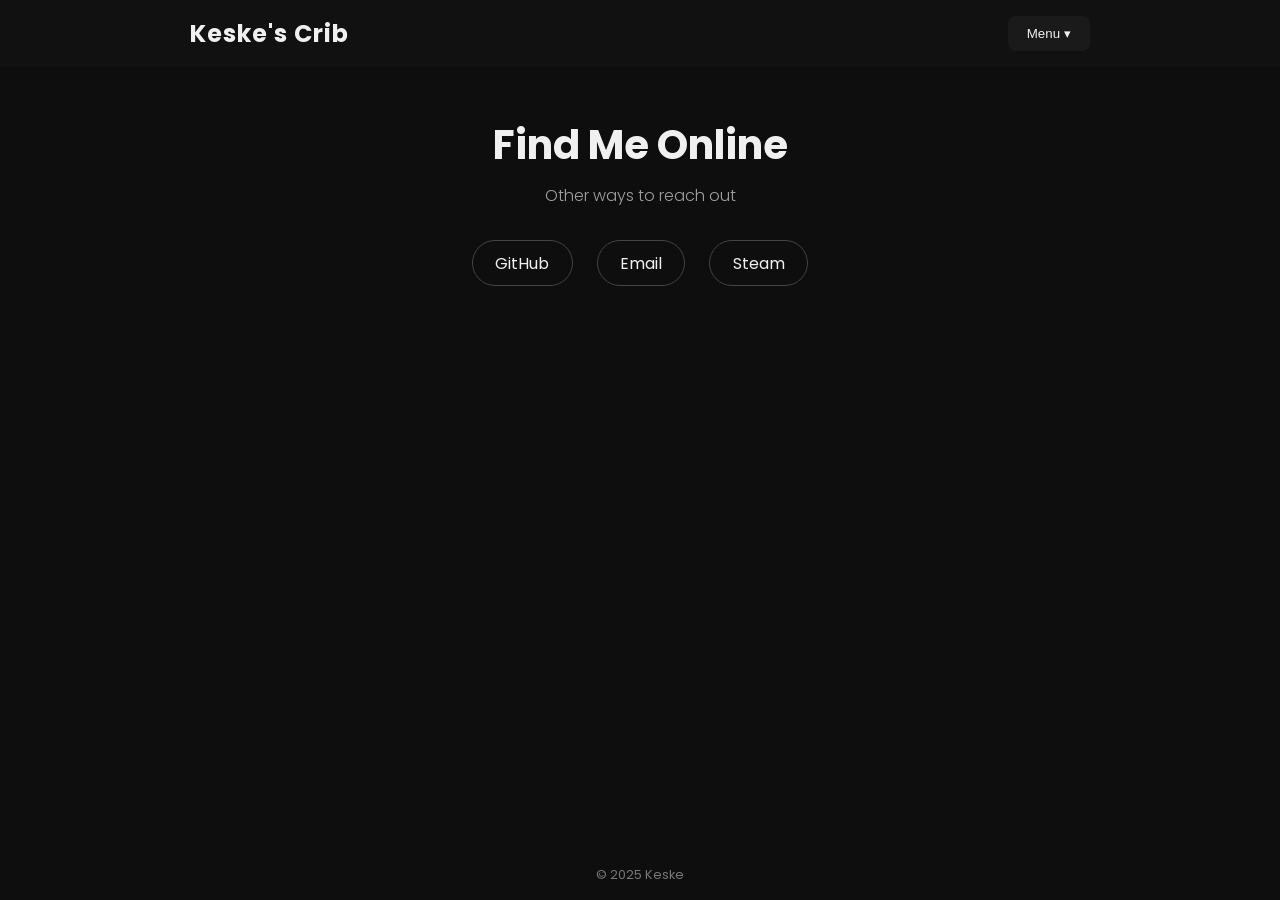
==== social.html @ c81e66d2 "Update #5" ====
<!DOCTYPE html>
<html lang="en">
<head>
  <meta charset="UTF-8">
  <meta name="viewport" content="width=device-width, initial-scale=1.0">
  <title>Social</title>
  <link href="https://fonts.googleapis.com/css2?family=Poppins:wght@300;500;700&display=swap" rel="stylesheet">
  <link rel="stylesheet" href="style.css">
  <link rel="icon" type="image/png" href="icons/favicon.png">
</head>
<body>
  <header>
    <nav class="navbar">
      <h1 class="logo">Keske's Crib</h1>
      <div class="dropdown">
        <button class="dropbtn">Menu ▾</button>
        <div class="dropdown-content">
          <a href="index.html">Home</a>
          <a href="social.html">Social</a>
          <a href="aboutUs.html">About Us</a>
        </div>
      </div>
    </nav>
  </header>

  <main class="container">
    <h2 class="title">Find Me Online</h2>
    <p class="subtitle">Other ways to reach out</p>
    <div class="links">
      <a href="https://github.com/keskep" target="_blank">GitHub</a>
      <a href="mailto:panagiotis.keskeridis@gmail.com">Email</a>
      <a href="https://steamcommunity.com/id/keske1926/">Steam</a>
    </div>
  </main>

  <footer>
    <p>© 2025 Keske</p>
  </footer>
</body>
</html>
---- style.css ----
* {
  margin: 0;
  padding: 0;
  box-sizing: border-box;
}

body {
  background-color: #0f0e0e;
  color: #f0f0f0;
  font-family: 'Poppins', sans-serif;
  display: flex;
  flex-direction: column;
  min-height: 100vh;
}

header {
  width: 100%;
  background-color: #111;
  padding: 1rem 2rem;
  display: flex;
  justify-content: center;
}

.navbar {
  width: 100%;
  max-width: 900px;
  display: flex;
  align-items: center;
  justify-content: space-between;
}

.logo {
  font-weight: 700;
  letter-spacing: 1px;
}

.dropdown {
  position: relative;
  display: inline-block;
}

.dropbtn {
  background-color: #1a1a1a;
  color: #f0f0f0;
  padding: 0.6rem 1.2rem;
  border: none;
  border-radius: 8px;
  cursor: pointer;
  transition: background-color 0.3s ease;
}

.dropbtn:hover {
  background-color: #f0f0f0;
  color: #0d0d0d;
}

.dropdown-content {
  display: none;
  position: absolute;
  right: 0;
  background-color: #1a1a1a;
  min-width: 160px;
  box-shadow: 0 4px 8px rgba(0, 0, 0, 0.3);
  border-radius: 8px;
  z-index: 1;
}

.dropdown-content a {
  color: #f0f0f0;
  padding: 0.8rem 1rem;
  text-decoration: none;
  display: block;
  transition: background 0.3s;
  border-radius: 8px;
}

.dropdown-content a:hover {
  background-color: #f0f0f0;
  color: #0d0d0d;
}

.dropdown:hover .dropdown-content {
  display: block;
}

.container {
  text-align: center;
  padding: 3rem 2rem;
  flex: 1;
}

.title {
  font-size: 2.5rem;
  margin-bottom: 0.5rem;
}

.subtitle {
  color: #a0a0a0;
  font-weight: 300;
  margin-bottom: 2rem;
}

.links {
  display: flex;
  flex-wrap: wrap;
  justify-content: center;
  gap: 1.5rem;
}

.links a {
  text-decoration: none;
  color: #f0f0f0;
  border: 1px solid #444;
  padding: 0.6rem 1.4rem;
  border-radius: 25px;
  transition: 0.3s ease;
}

.links a:hover {
  background-color: #f0f0f0;
  color: #0d0d0d;
}

footer {
  text-align: center;
  padding: 1rem;
  color: #777;
  font-size: 0.8rem;
}
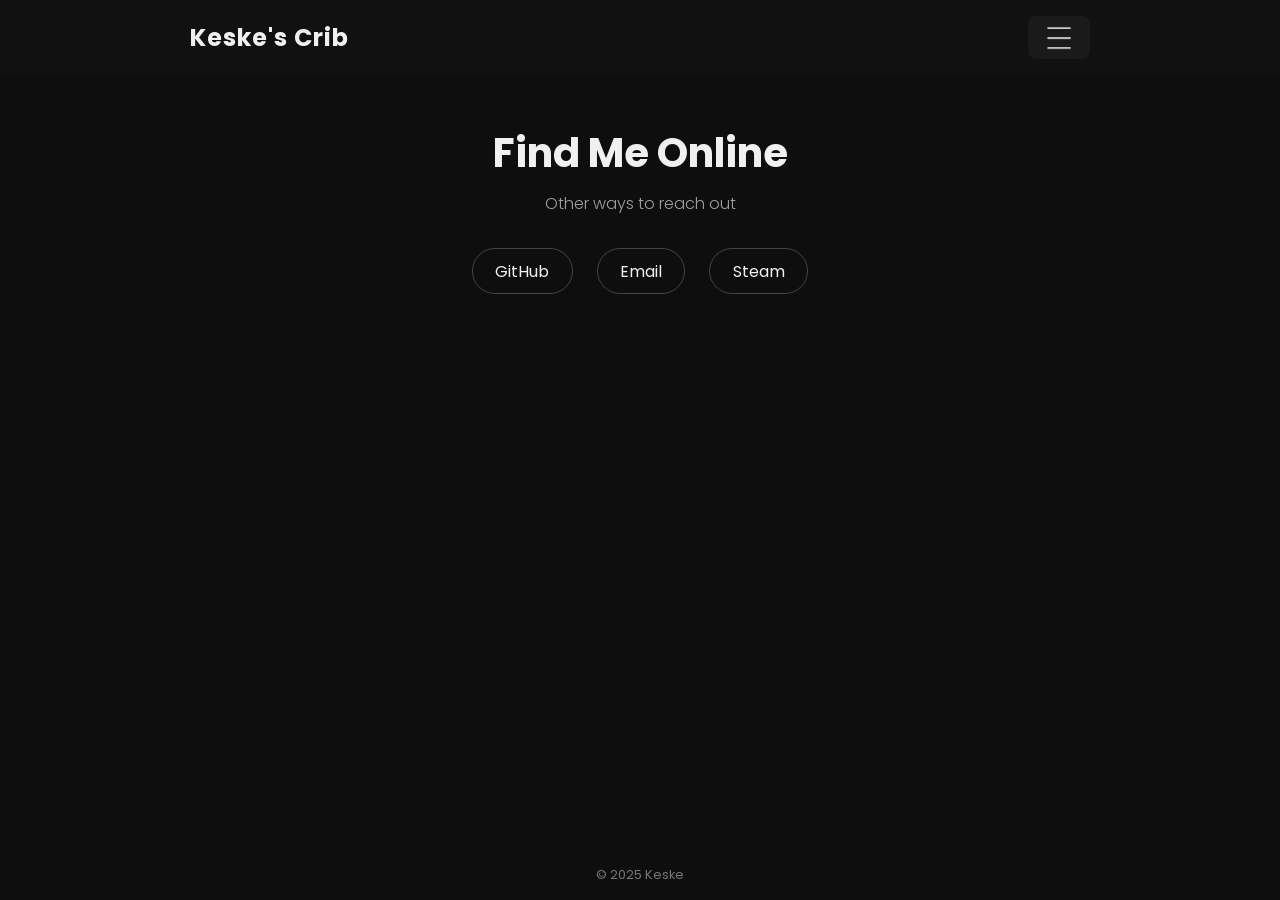
==== commit 0650f0c4: "Update #6" ====
--- a/social.html
+++ b/social.html
@@ -11,9 +11,11 @@
 <body>
   <header>
     <nav class="navbar">
-      <h1 class="logo">Keske's Crib</h1>
+      <h1 class="logo" style="transition: transform 0.3s ease; cursor: pointer;" onmouseover="this.style.transform='scale(1.1)'" onmouseout="this.style.transform='scale(1)'">Keske's Crib</h1>
       <div class="dropdown">
-        <button class="dropbtn">Menu ▾</button>
+        <button class="dropbtn" aria-label="Open menu">
+          <img src="icons/menu.png" alt="Menu" style="width:24px; height:24px; object-fit:contain; display:block;">
+        </button>
         <div class="dropdown-content">
           <a href="index.html">Home</a>
           <a href="social.html">Social</a>
